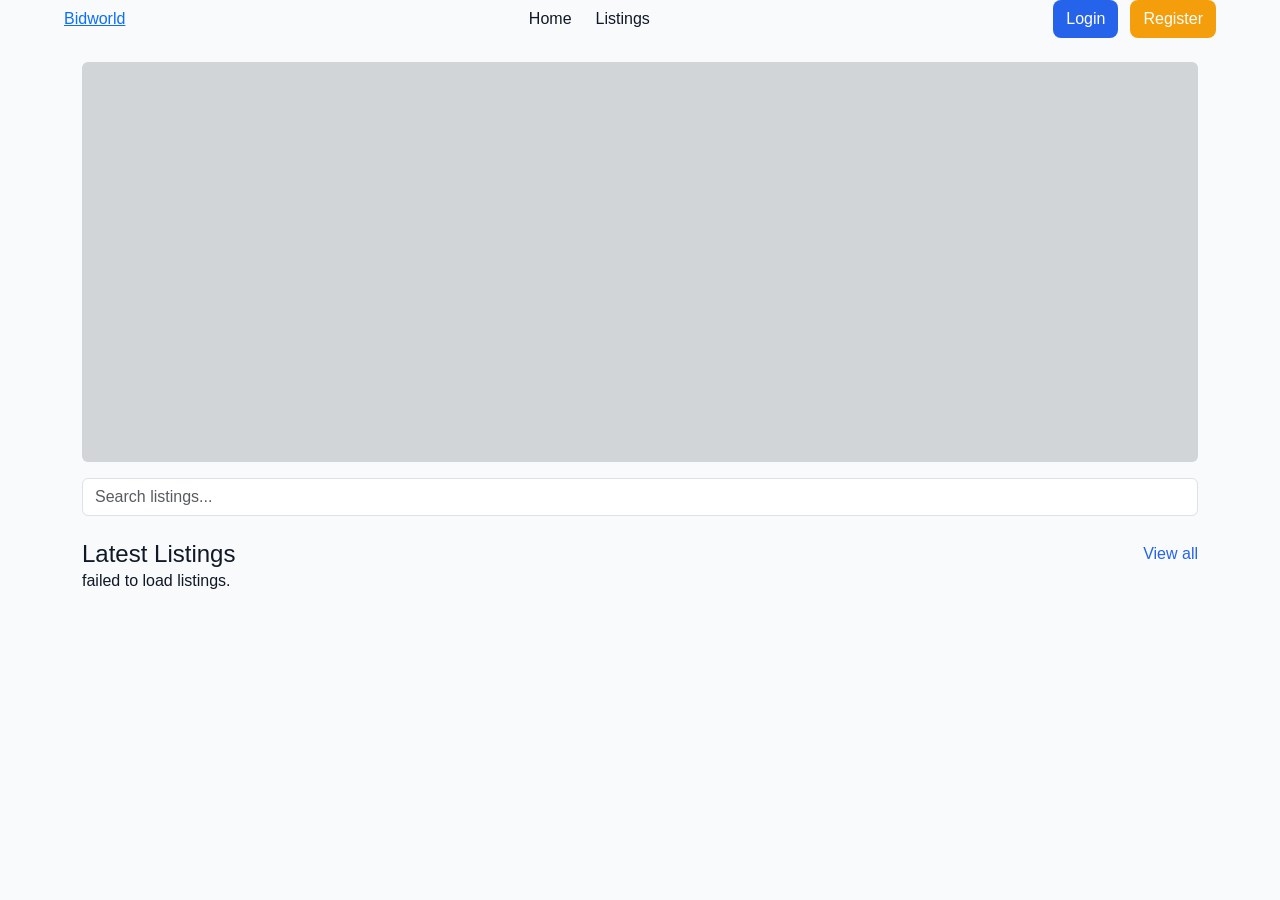
==== index.html @ 14704db5 "Add listings page with search and API data - created listings page to see all listings -Fetch and re" ====
<!doctype html>
<html lang="en">
  <head>
    <meta charset="UTF-8" />
    <meta name="viewport" content="width=device-width, initial-scale=1.0" />
    <title>Bidworld | Home</title>
    <link
      href="https://cdn.jsdelivr.net/npm/bootstrap@5.3.7/dist/css/bootstrap.min.css"
      rel="stylesheet"
    />
    <link rel="stylesheet" href="./styles/main.css" />
    <script type="module" src="./scripts/listings.js" defer></script>
    <script type="module" src="./scripts/navbar.js" defer></script>
  </head>
  <body>
    <header>
      <nav class="site-navbar">
        <div
          class="nav-container d-flex align-items-center justify-content-between w-100"
        >
          <a href="./index.html" class="logo">Bidworld</a>

          <div
            class="nav-links d-flex justify-content-center flex-grow-1 gap-4"
          >
            <a href="./index.html">Home</a>
            <a href="./listings/index.html">Listings</a>
          </div>

          <div class="nav-actions">
            <a href="./auth/login.html" class="btn btn-primary-custom">Login</a>
            <a href="./auth/register.html" class="btn btn-secondary-custom"
              >Register</a
            >
          </div>
        </div>
      </nav>
    </header>
    <main>
      <section class="hero-section mt-4">
        <div class="container">
          <div
            id="carouselContainer"
            class="hero-carousel rounded overflow-hidden"
          >
            <div id="carouselContent" class="carousel-content"></div>
          </div>
        </div>
      </section>

      <section class="search-section mt-3 mb-3">
        <div class="container">
          <form class="search-form mb-0">
            <input
              type="text"
              id="searchInput"
              class="form-control"
              placeholder="Search listings..."
            />
          </form>
        </div>
      </section>

      <section class="home-listings-section mt-4">
        <div class="container">
          <div
            class="section-heading d-flex justify-content-between align-items-center"
          >
            <h2 class="mb-0">Latest Listings</h2>
            <a href="./listings/index.html" class="view-all-link">View all</a>
          </div>
          <div id="homeListingsGrid" class="row g-4"></div>
        </div>
      </section>
    </main>
  </body>
</html>
---- styles/main.css ----
/* Reset + base */

* {
    margin: 0;
    padding: 0;
    Box-sizing: border-box;
}

body {
    font-family: 'Inter', sans-serif;
    background-color: #f8fafc;
    color: #111827;
}

.site-navbar {
    max-width: 1200px;
    margin: 0 auto;
    height: 100%;
    display: flex;
    align-items: center;
    justify-content: space-between;
    padding: 0 24px;
}

.nav-links a {
    text-decoration: none;
    color: #111827;
    font-size: 16px;
}

.nav-actions {
    display: flex;
    gap: 12px;
}

.btn-primary-custom {
    background-color: #2563eb;
    color: #ffffff;
    border-radius: 8px;
    text-decoration: none;
}

.btn-primary-custom:hover {
    background-color: #1e40af;
}

.btn-secondary-custom {
    background-color: #f59e0b;
    color: #ffffff;
    border-radius: 8px;
    text-decoration: none;
}

.btn-secondary-custom:hover {
    background-color: #d97706;
}

.hero-section {
    margin-top: 32px;
}

.hero-carousel {
    background-color: #d1d5d8;
    padding: 32px;
    align-items: end;
    min-height: 400px;
}

.hero-content h1 {
    font-size: 32px;
    margin-bottom: 12px;
}

.carousel-slide {
    position: relative;
    border-radius: 12px;
    overflow: hidden;
}

.carousel-image {
    width: 100%;
    height: 360px;
    object-fit: cover;
    display: block;
}

.carousel-image-placeholder {
    width: 100%;
    height: 360px;
    background-color: #e5e7eb;
}

.carousel-overlay {
    position: absolute;
    inset: 0;
    display: flex;
    flex-direction: column;
    justify-content: end;
    gap: 12px;
    padding: 32px;
    background: linear-gradient(to top, rgba(17, 24, 39, 0.75), 17, 24, 29, 0.2);
    color: #ffffff;
}

.hero-label {
    font-size: 14px;
    font-weight: 500;
}

.carousel-btn {
    position: absolute;
    top: 50%;
    transform: translateY(-50%);
    width: 44px;
    height: 44px;
    border: none;
    border-radius: 50%;
    background-color: rgba(255, 255, 255, 0.9);
    color: #111827;
    cursor: pointer;
}

.carousel-btn.left {
    left: 16px;
}

.carousel-btn.right {
    right: 16px;
}

.hero-text {
    margin-bottom: 16px;
}

.search-section {
    margin-top: 24px;
}

.search-input {
    width: 100%;
    height: 48px;
    border: 1px solid #e5e7eb;
    border-radius: 8px;
    padding: 0 16px;
}

.home-listings-section {
    margin-top: 32px;
}

.seaction-heading {
    display: flex;
    justify-content: space-between;
    align-items: center;
    margin-bottom: 16px;
}

.section-heading h2 {
    font-size: 24px;
}

.view-all-link {
    text-decoration: none;
    color: #2563eb;
}

.listing-card {
    background-color: #ffffff;
    border: 1px solis #e5e7eb;
    border-radius: 12px;
    padding: 16px;
    display: flex;
    flex-direction: column;
    gap: 8px;
}

.listing-image-placeholder {
    width: 100%;
    height: 180px;
    background-color: #e5e7eb;
    border-radius: 8px;
    margin-bottom: 12px;
}

.listing-image {
    width: 100%;
    height: 180px;
    object-fit: cover;
    border-radius: 8px;
    margin-bottom: 12px;
    display: block;
}

.listing-card h3 {
    font-size: 20px;
    margin-bottom: 8px;
    overflow-wrap: break-word;
    display: -webkit-box;
    -webkit-line-clamp: 2;
    -webkit-box-orient: vertical;
    overflow: hidden;
}

.listing-card p {
    margin-bottom: 4px;
}

.listing-deadline {
    font-size: 14px;
    margin-bottom: 12px;
}
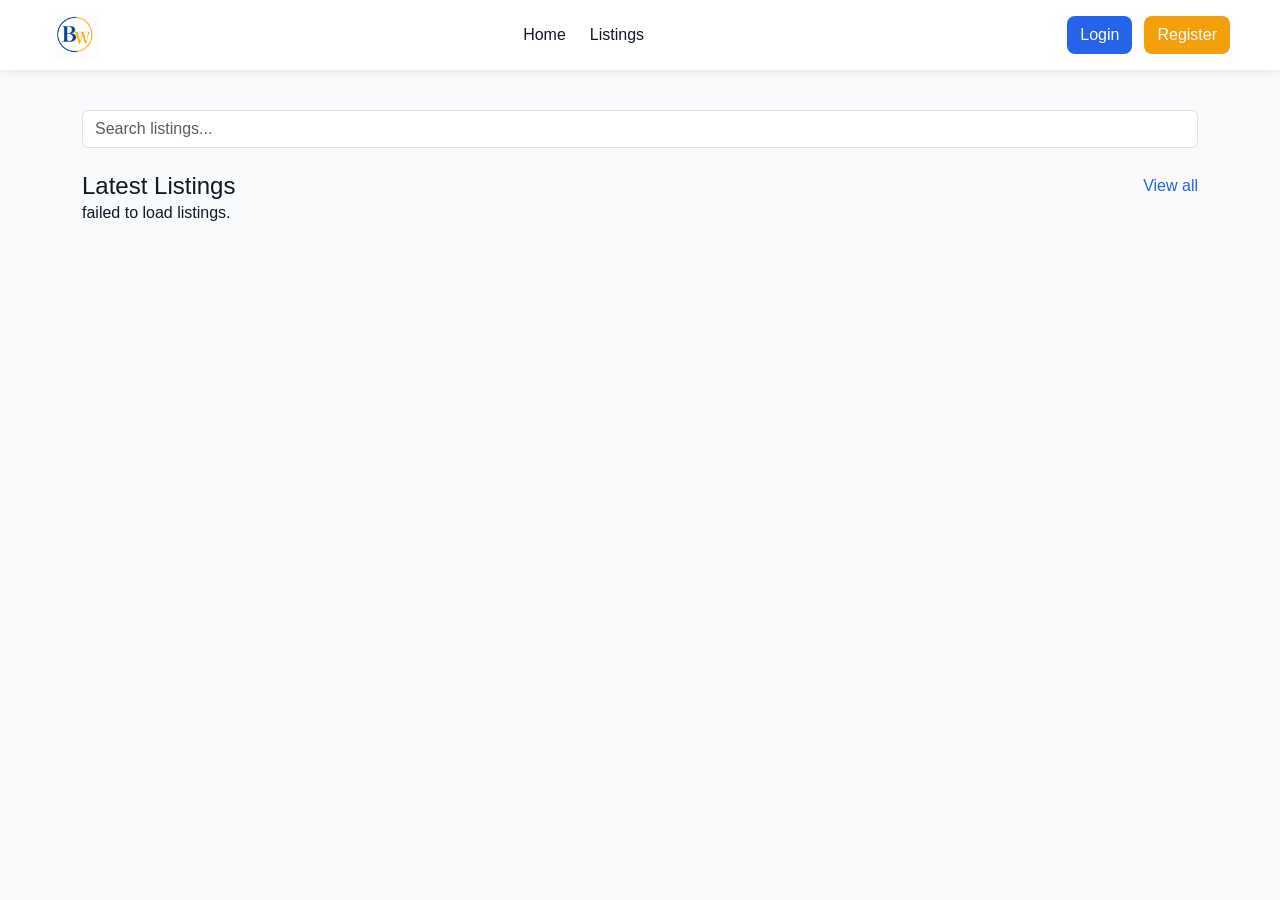
==== commit 212da17a: "Added hamburger for mobile & started to fix styling - Added hamburger functionality for mobile  - Fi" ====
--- a/index.html
+++ b/index.html
@@ -9,32 +9,28 @@
       rel="stylesheet"
     />
     <link rel="stylesheet" href="./styles/main.css" />
-    <script type="module" src="./scripts/listings.js" defer></script>
-    <script type="module" src="./scripts/navbar.js" defer></script>
   </head>
   <body>
     <header>
       <nav class="site-navbar">
-        <div
-          class="nav-container d-flex align-items-center justify-content-between w-100"
-        >
-          <a href="./index.html" class="logo">Bidworld</a>
-
-          <div
-            class="nav-links d-flex justify-content-center flex-grow-1 gap-4"
-          >
+        <div class="nav-container d-flex align-items-center justify-content-between w-100">
+          <a href="/index.html" class="logo"><img src="../assets/icons/bid-world-logo.png" alt="Bidworld logo" class="logo-img"></a>
+          <div class="nav-links d-flex justify-content-center flex-grow-1 gap-4">
             <a href="./index.html">Home</a>
             <a href="./listings/index.html">Listings</a>
           </div>
-
-          <div class="nav-actions">
+          <div class="nav-actions" id="navActions">
             <a href="./auth/login.html" class="btn btn-primary-custom">Login</a>
-            <a href="./auth/register.html" class="btn btn-secondary-custom"
-              >Register</a
-            >
+            <a href="./auth/register.html" class="btn btn-secondary-custom">Register</a>
           </div>
+          <button class="hamburger-btn" id="hamburgerBtn">&#9776;</button>
         </div>
       </nav>
+      <div id="mobileMenu" class="mobile-menu">
+        <a href=".index.html">Home</a>
+        <a href="./listings/index.html">Listings</a>
+        <div id="mobileNavActions"></div>
+      </div>
     </header>
     <main>
       <section class="hero-section mt-4">
@@ -73,5 +69,7 @@
         </div>
       </section>
     </main>
+    <script type="module" src="./scripts/home.js" defer></script>
+    <script type="module" src="./scripts/navbar.js" defer></script>
   </body>
 </html>
--- a/styles/main.css
+++ b/styles/main.css
@@ -13,13 +13,20 @@
 }
 
 .site-navbar {
-    max-width: 1200px;
     margin: 0 auto;
     height: 100%;
     display: flex;
     align-items: center;
     justify-content: space-between;
-    padding: 0 24px;
+    padding: 10px 50px;
+    box-shadow: 0 2px 8px rgba(0, 0, 0, 0.08);
+    background-color: white;
+}
+
+.logo-img {
+    width: 50px;
+    height: 50px;
+    object-fit: contain;
 }
 
 .nav-links a {
@@ -60,10 +67,8 @@
 }
 
 .hero-carousel {
-    background-color: #d1d5d8;
-    padding: 32px;
     align-items: end;
-    min-height: 400px;
+    box-shadow: 0 10px 30px rgba(23, 168, 230, 0.25);
 }
 
 .hero-content h1 {
@@ -98,8 +103,13 @@
     justify-content: end;
     gap: 12px;
     padding: 32px;
-    background: linear-gradient(to top, rgba(17, 24, 39, 0.75), 17, 24, 29, 0.2);
     color: #ffffff;
+}
+
+.carousel-overlay .btn {
+    align-self: flex-start;
+    width: fit-content;
+    padding: 6px 12px;
 }
 
 .hero-label {
@@ -166,7 +176,7 @@
 
 .listing-card {
     background-color: #ffffff;
-    border: 1px solis #e5e7eb;
+    border: 1px solid #e5e7eb;
     border-radius: 12px;
     padding: 16px;
     display: flex;
@@ -208,4 +218,72 @@
 .listing-deadline {
     font-size: 14px;
     margin-bottom: 12px;
+}
+
+/* Single listings */
+
+.single-listing-image {
+    width: 100%;
+    max-height: 400px;
+    object-fit: cover;
+}
+
+.listing-thumbnail {
+    width: 80px;
+    height: 80px;
+    object-fit: cover;
+    cursor: pointer;
+}
+
+.auth-card {
+    background-color: #ffffff;
+    border-radius: 12px;
+    box-shadow: 0 8px 20px rgba(0, 0, 0, 0.08);
+}
+
+.profile-avatar {
+    width: 120px;
+    height: 120px;
+    border-radius: 50%;
+    object-fit: cover;
+}
+
+.hamburger-btn {
+    display: none;
+    background: none;
+    font-size: 24px;
+    cursor: pointer;
+}
+
+.mobile-menu {
+    display: none;
+    flex-direction: column;
+    gap: 10px;
+    padding: 15px;
+    background-color: white;
+    border-top: 1px solid #ddd;
+}
+
+.mobile-menu a {
+    text-decoration: none;
+    font-size: 18px;
+}
+
+.mobile-menu.active {
+    display: flex;
+}
+
+/*mobile*/
+@media (max-width: 768px) {
+    .nav-links {
+        display: none !important;
+    }
+
+    .nav-actions {
+        display: none;
+    }
+
+    .hamburger-btn {
+        display: block;
+    }
 }
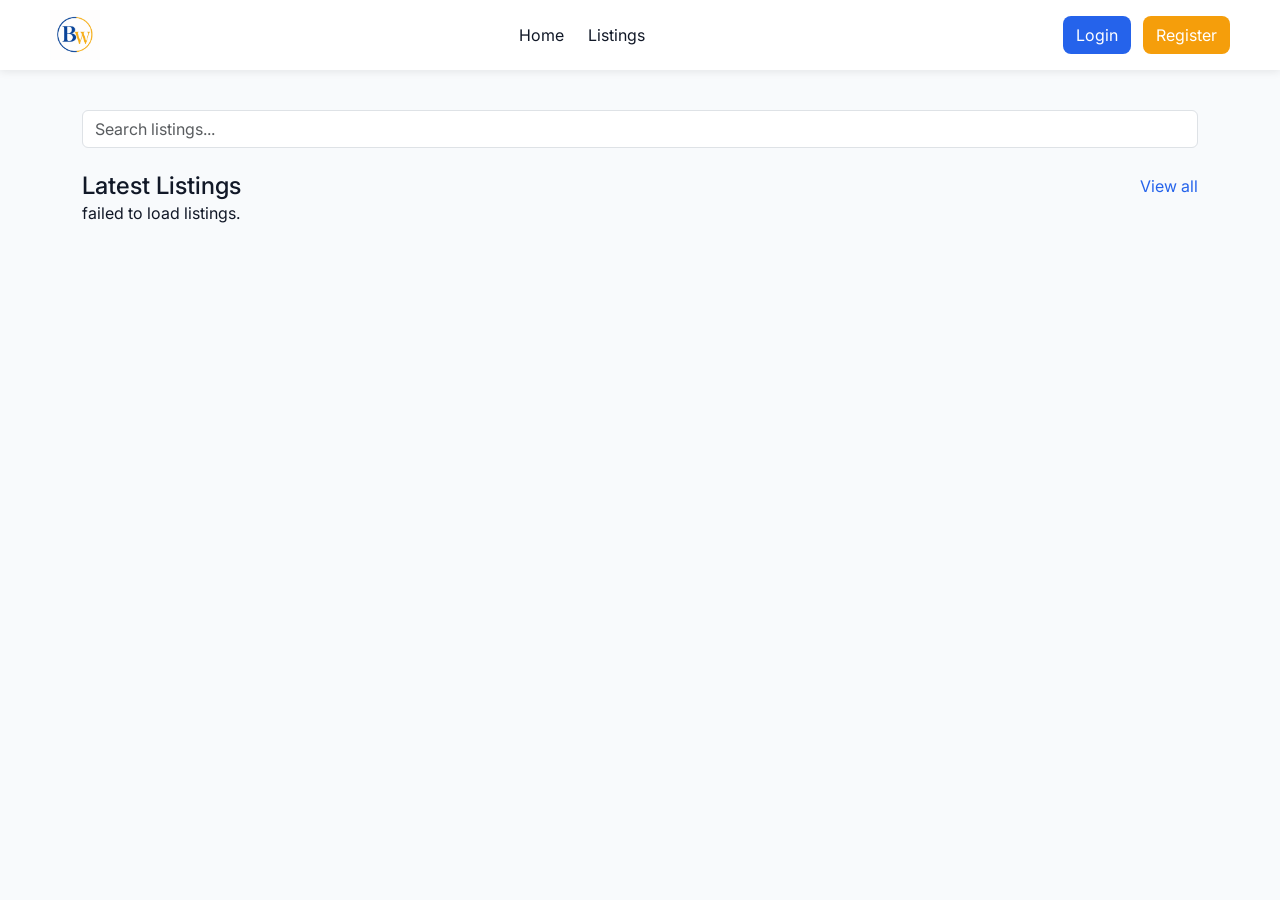
==== commit 8f1bbc9d: "updated navbar and paths updated navbar and paths on every page" ====
--- a/index.html
+++ b/index.html
@@ -14,7 +14,7 @@
     <header>
       <nav class="site-navbar">
         <div class="nav-container d-flex align-items-center justify-content-between w-100">
-          <a href="/index.html" class="logo"><img src="../assets/icons/bid-world-logo.png" alt="Bidworld logo" class="logo-img"></a>
+          <a href="/.index.html" class="logo"><img src="./assets/icons/bid-world-logo.png" alt="Bidworld logo" class="logo-img"></a>
           <div class="nav-links d-flex justify-content-center flex-grow-1 gap-4">
             <a href="./index.html">Home</a>
             <a href="./listings/index.html">Listings</a>
--- a/styles/main.css
+++ b/styles/main.css
@@ -1,4 +1,6 @@
 /* Reset + base */
+
+@import url("https://fonts.googleapis.com/css2?family=Inter:wght@400;600;700&display=swap");
 
 * {
     margin: 0;
@@ -60,6 +62,15 @@
 
 .btn-secondary-custom:hover {
     background-color: #d97706;
+}
+
+.user-info-pill {
+    display: flex;
+    align-items: center;
+    gap: 0.75rem;
+    padding: 0.5rem 1rem;
+    background-color: #f1f5f9;
+    border-radius: 999px;
 }
 
 .hero-section {
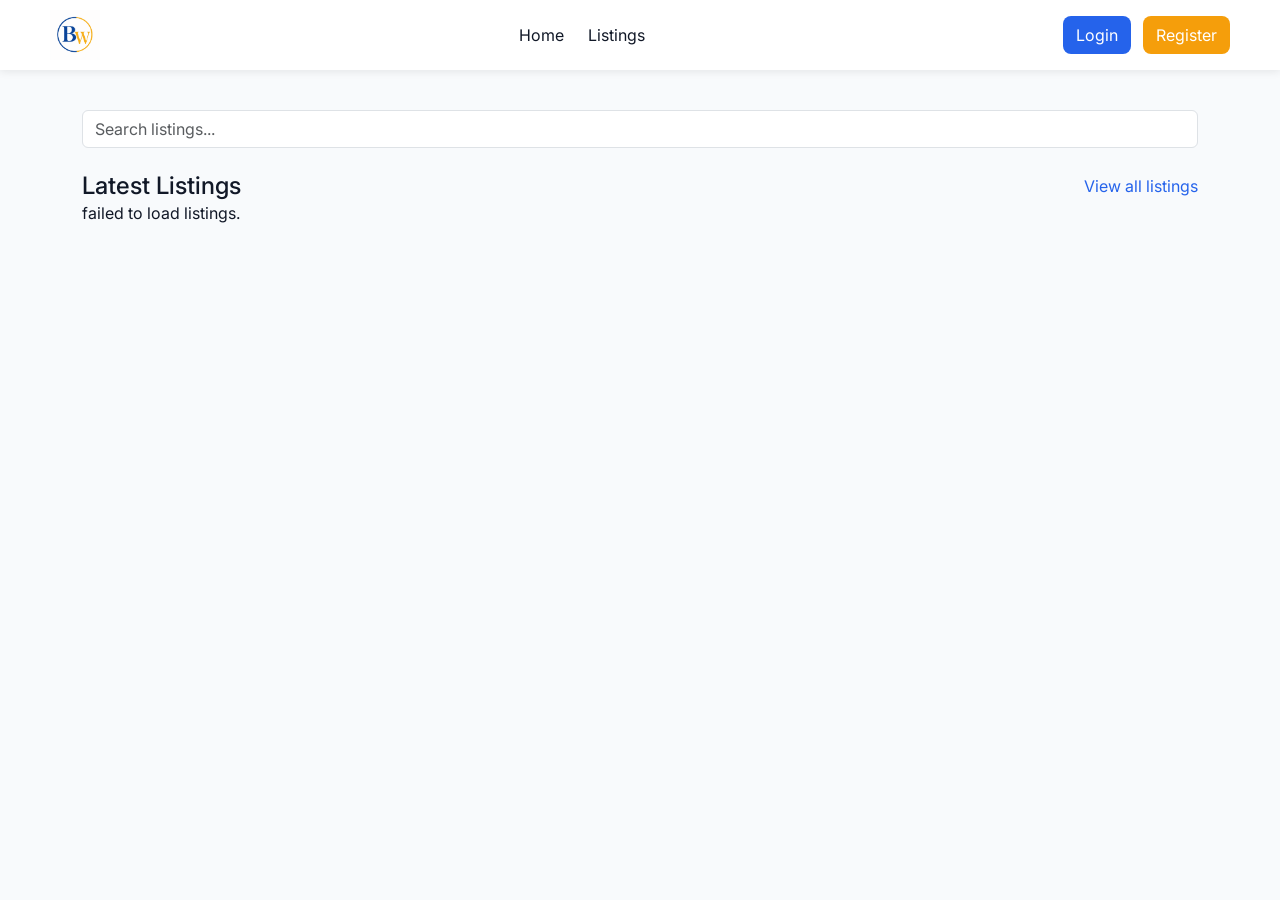
==== commit 3357ff3c: "Final UI polish and UX improvements - Improved navbar and mobile menu behavior - Added user info pil" ====
--- a/index.html
+++ b/index.html
@@ -3,7 +3,7 @@
   <head>
     <meta charset="UTF-8" />
     <meta name="viewport" content="width=device-width, initial-scale=1.0" />
-    <title>Bidworld | Home</title>
+    <title>Home | BidWorld</title>
     <link
       href="https://cdn.jsdelivr.net/npm/bootstrap@5.3.7/dist/css/bootstrap.min.css"
       rel="stylesheet"
@@ -27,6 +27,7 @@
         </div>
       </nav>
       <div id="mobileMenu" class="mobile-menu">
+        <div id="mobileUserInfo"></div>
         <a href=".index.html">Home</a>
         <a href="./listings/index.html">Listings</a>
         <div id="mobileNavActions"></div>
@@ -63,7 +64,7 @@
             class="section-heading d-flex justify-content-between align-items-center"
           >
             <h2 class="mb-0">Latest Listings</h2>
-            <a href="./listings/index.html" class="view-all-link">View all</a>
+            <a href="./listings/index.html" class="view-all-link">View all listings</a>
           </div>
           <div id="homeListingsGrid" class="row g-4"></div>
         </div>
--- a/styles/main.css
+++ b/styles/main.css
@@ -114,7 +114,12 @@
     justify-content: end;
     gap: 12px;
     padding: 32px;
-    color: #ffffff;
+    color: #111827;
+    background: linear-gradient(
+    to top,
+    rgba(255, 255, 255, 0.35),
+    rgba(255, 255, 255, 0)
+);
 }
 
 .carousel-overlay .btn {
@@ -128,25 +133,32 @@
     font-weight: 500;
 }
 
+#carouselContainer {
+    position: relative;
+}
+
 .carousel-btn {
     position: absolute;
-    top: 50%;
-    transform: translateY(-50%);
+    bottom: 24px;
+    transform: none;
     width: 44px;
     height: 44px;
     border: none;
-    border-radius: 50%;
-    background-color: rgba(255, 255, 255, 0.9);
+    border-radius: 8px;
+    background-color: #2563EB;
     color: #111827;
     cursor: pointer;
+    z-index: 5;
 }
 
 .carousel-btn.left {
-    left: 16px;
+    left: 50%;
+    transform: translateX(-60px);
 }
 
 .carousel-btn.right {
-    right: 16px;
+    right: 50%;
+    transform: translateX(60px);
 }
 
 .hero-text {
@@ -252,6 +264,11 @@
     box-shadow: 0 8px 20px rgba(0, 0, 0, 0.08);
 }
 
+.auth-logo {
+    width: 40px;
+    margin-bottom: 15px;
+}
+
 .profile-avatar {
     width: 120px;
     height: 120px;
@@ -285,7 +302,7 @@
 }
 
 /*mobile*/
-@media (max-width: 768px) {
+@media (max-width: 800px) {
     .nav-links {
         display: none !important;
     }
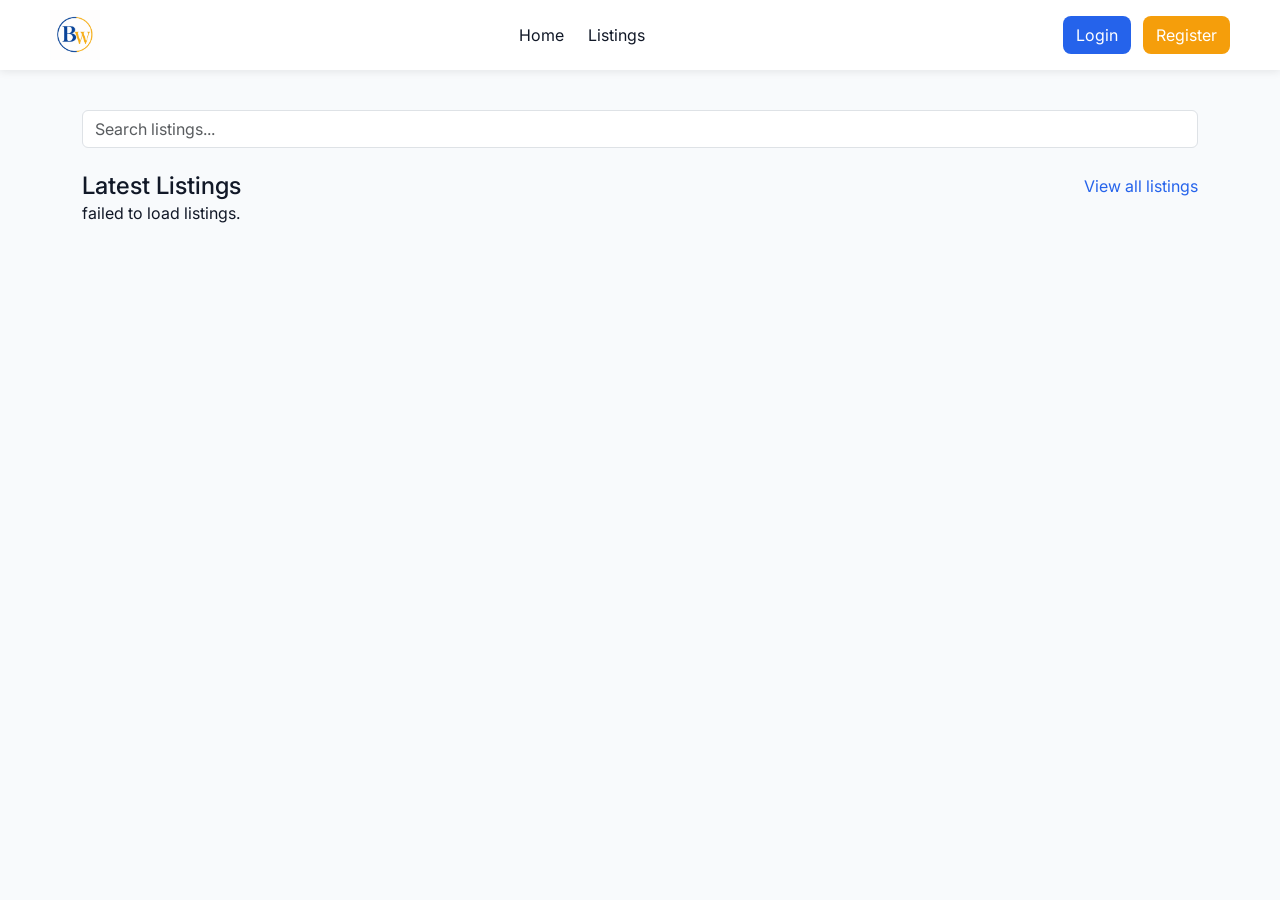
==== commit eb40e4d1: "Path fixing Path fixing" ====
--- a/index.html
+++ b/index.html
@@ -14,7 +14,7 @@
     <header>
       <nav class="site-navbar">
         <div class="nav-container d-flex align-items-center justify-content-between w-100">
-          <a href="/.index.html" class="logo"><img src="./assets/icons/bid-world-logo.png" alt="Bidworld logo" class="logo-img"></a>
+          <a href="/index.html" class="logo"><img src="./assets/icons/bid-world-logo.png" alt="Bidworld logo" class="logo-img"></a>
           <div class="nav-links d-flex justify-content-center flex-grow-1 gap-4">
             <a href="./index.html">Home</a>
             <a href="./listings/index.html">Listings</a>
@@ -28,7 +28,7 @@
       </nav>
       <div id="mobileMenu" class="mobile-menu">
         <div id="mobileUserInfo"></div>
-        <a href=".index.html">Home</a>
+        <a href="./index.html">Home</a>
         <a href="./listings/index.html">Listings</a>
         <div id="mobileNavActions"></div>
       </div>
